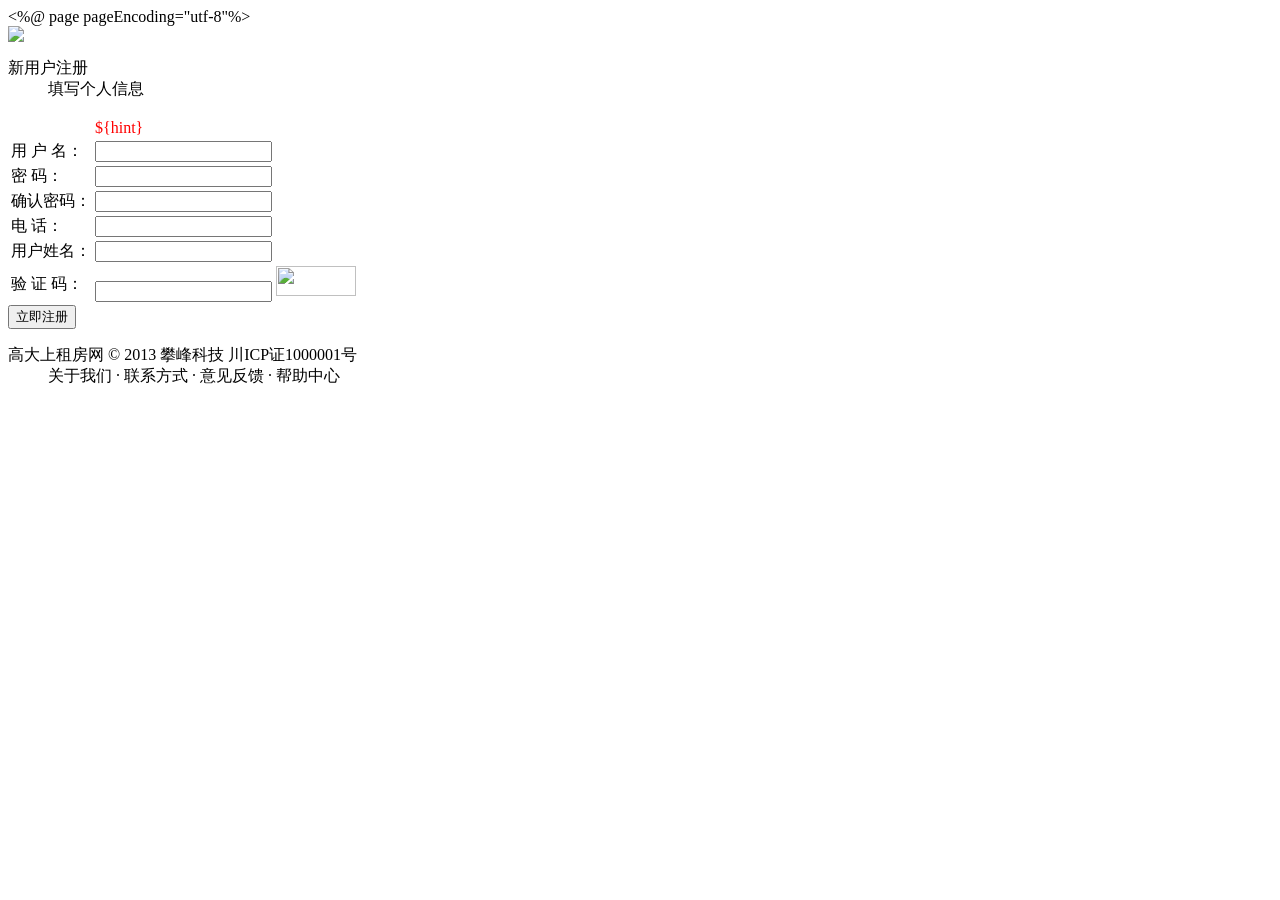
==== sofang/src/main/webapp/WEB-INF/templates/register.html @ 948457e4 "updatedemo" ====
﻿<%@ page pageEncoding="utf-8"%>
<!DOCTYPE html>
<html>
	<head>
		<meta charset="utf-8">
		<title>高大上租房网 - 用户注册</title>
		<link type="text/css" rel="stylesheet" href="css/style.css">
	</head>
	<body>
		<div id="header" class="wrap">
			<div id="logo">
				<img src="images/logo.png" />
			</div>
		</div>
		<div id="regLogin" class="wrap">
			<div class="dialog">
				<dl class="clearfix">
					<dt>新用户注册</dt>
					<dd class="past">填写个人信息</dd>
				</dl>
				<div class="box">
					<form action="reg.do" method="post">
						<div class="infos">
							<table class="field">
								<tr>
									<td>&nbsp;</td>
									<td style="color: red">${hint}</td>
								</tr>
								<tr>
									<td class="field">用 户 名：</td>
									<td>
										<input id="username" type="text" class="text" name="username"> 
										<span id="isValid"></span>
									</td>
								</tr>
								<tr>
									<td class="field">密 码：</td>
									<td><input type="password" class="text" name="password"></td>
								</tr>
								<tr>
									<td class="field">确认密码：</td>
									<td><input type="password" class="text" name="repassword"></td>
								</tr>
								<tr>
									<td class="field">电 话：</td>
									<td><input type="text" class="text" name="tel"></td>
								</tr>
								<tr>
									<td class="field">用户姓名：</td>
									<td><input type="text" class="text" name="realname"></td>
								</tr>
								<tr>
									<td class="field">验 证 码：</td>
									<td>
										<input type="text" class="text" name="code"> 
										<img id="code" src="" width="80" height="30">
									</td>
								</tr>
							</table>
							<div class="buttons">
								<input type="submit" name="submit" value="立即注册" />
							</div>
						</div>
					</form>
				</div>
			</div>
		</div>
		<div id="footer" class="wrap">
			<dl>
				<dt>高大上租房网 &copy; 2013 攀峰科技 川ICP证1000001号</dt>
				<dd>关于我们 · 联系方式 · 意见反馈 · 帮助中心</dd>
			</dl>
		</div>
		<script type="text/javascript" src="js/jquery-1.11.1.min.js"></script>
		<script type="text/javascript">
			$('#username').on('blur', function() {
				var username = $(this).val();
				$.ajax({
					url: 'check.do',
					data: { 'username': username },
					success: function(data) {
						if (data.indexOf('used') >= 0) {
							showErrorHint();
						} else {
							showCorrectHint();
						}
					}
				});
			});
	
			function showErrorHint() {
				$('#isValid').text('X').css('color', 'red');
			}
	
			function showCorrectHint() {
				$('#isValid').text('√').css('color', 'green');
			}
		</script>
	</body>
</html>
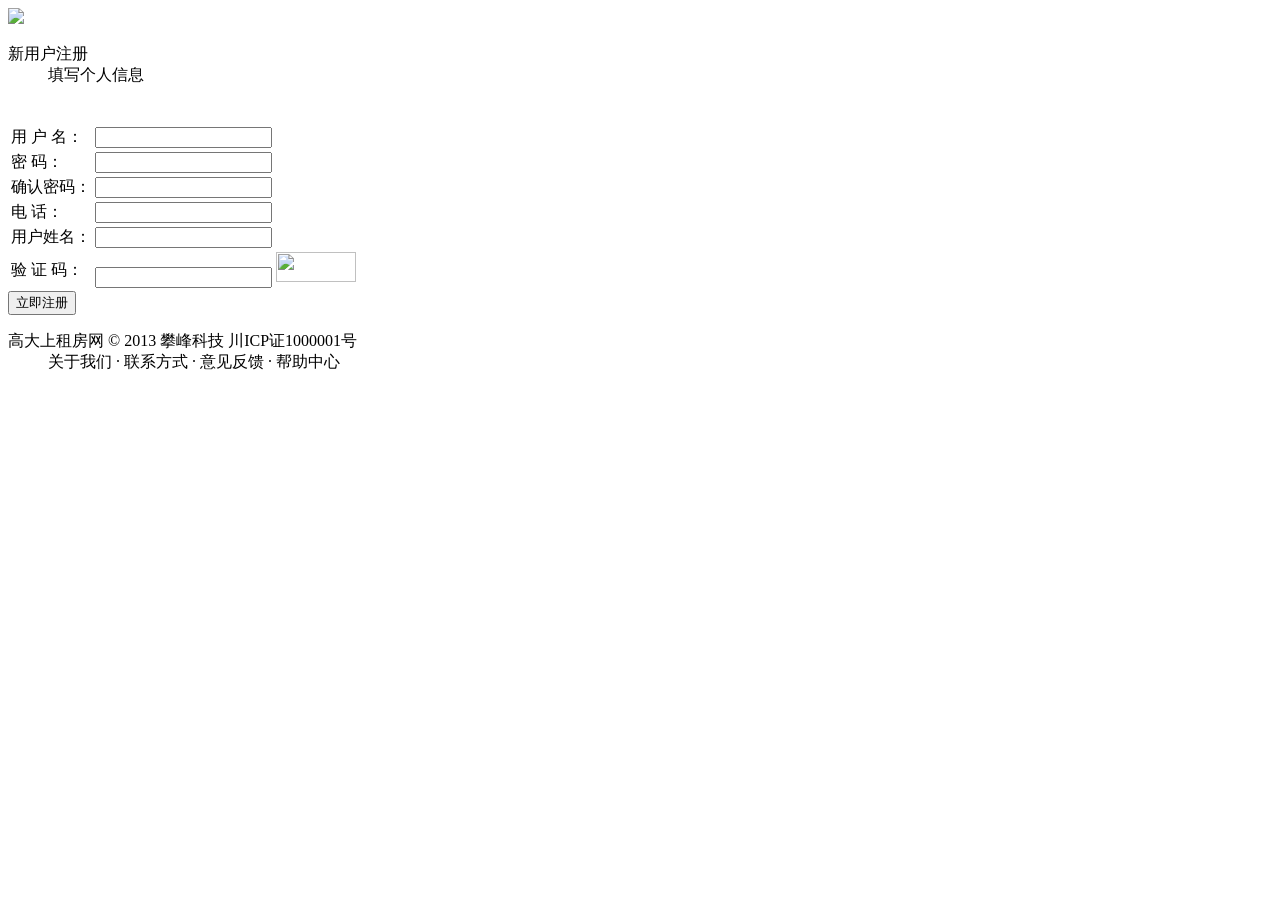
==== commit b44a4edb: "updatedemo" ====
--- a/sofang/src/main/webapp/WEB-INF/templates/register.html
+++ b/sofang/src/main/webapp/WEB-INF/templates/register.html
@@ -1,6 +1,5 @@
-﻿<%@ page pageEncoding="utf-8"%>
-<!DOCTYPE html>
-<html>
+﻿<!DOCTYPE html>
+<html xmlns:th="http://www.thymeleaf.org">
 	<head>
 		<meta charset="utf-8">
 		<title>高大上租房网 - 用户注册</title>
@@ -19,23 +18,23 @@
 					<dd class="past">填写个人信息</dd>
 				</dl>
 				<div class="box">
-					<form action="reg.do" method="post">
+					<form action="#" th:action="@{/register}" th:object="${user}" method="post">
 						<div class="infos">
 							<table class="field">
 								<tr>
 									<td>&nbsp;</td>
-									<td style="color: red">${hint}</td>
+									<td style="color: red" th:text="${hint}"></td>
 								</tr>
 								<tr>
 									<td class="field">用 户 名：</td>
 									<td>
-										<input id="username" type="text" class="text" name="username"> 
+										<input th:field="*{username}"  type="text" class="text" > 
 										<span id="isValid"></span>
 									</td>
 								</tr>
 								<tr>
 									<td class="field">密 码：</td>
-									<td><input type="password" class="text" name="password"></td>
+									<td><input th:field="*{password}" type="password" class="text" ></td>
 								</tr>
 								<tr>
 									<td class="field">确认密码：</td>
@@ -43,17 +42,17 @@
 								</tr>
 								<tr>
 									<td class="field">电 话：</td>
-									<td><input type="text" class="text" name="tel"></td>
+									<td><input th:field="*{tel}" type="text" class="text" ></td>
 								</tr>
 								<tr>
 									<td class="field">用户姓名：</td>
-									<td><input type="text" class="text" name="realname"></td>
+									<td><input th:field="*{realname}" type="text" class="text" name="realname"></td>
 								</tr>
 								<tr>
 									<td class="field">验 证 码：</td>
 									<td>
 										<input type="text" class="text" name="code"> 
-										<img id="code" src="" width="80" height="30">
+										<img id="code" src="code" width="80" height="30">
 									</td>
 								</tr>
 							</table>
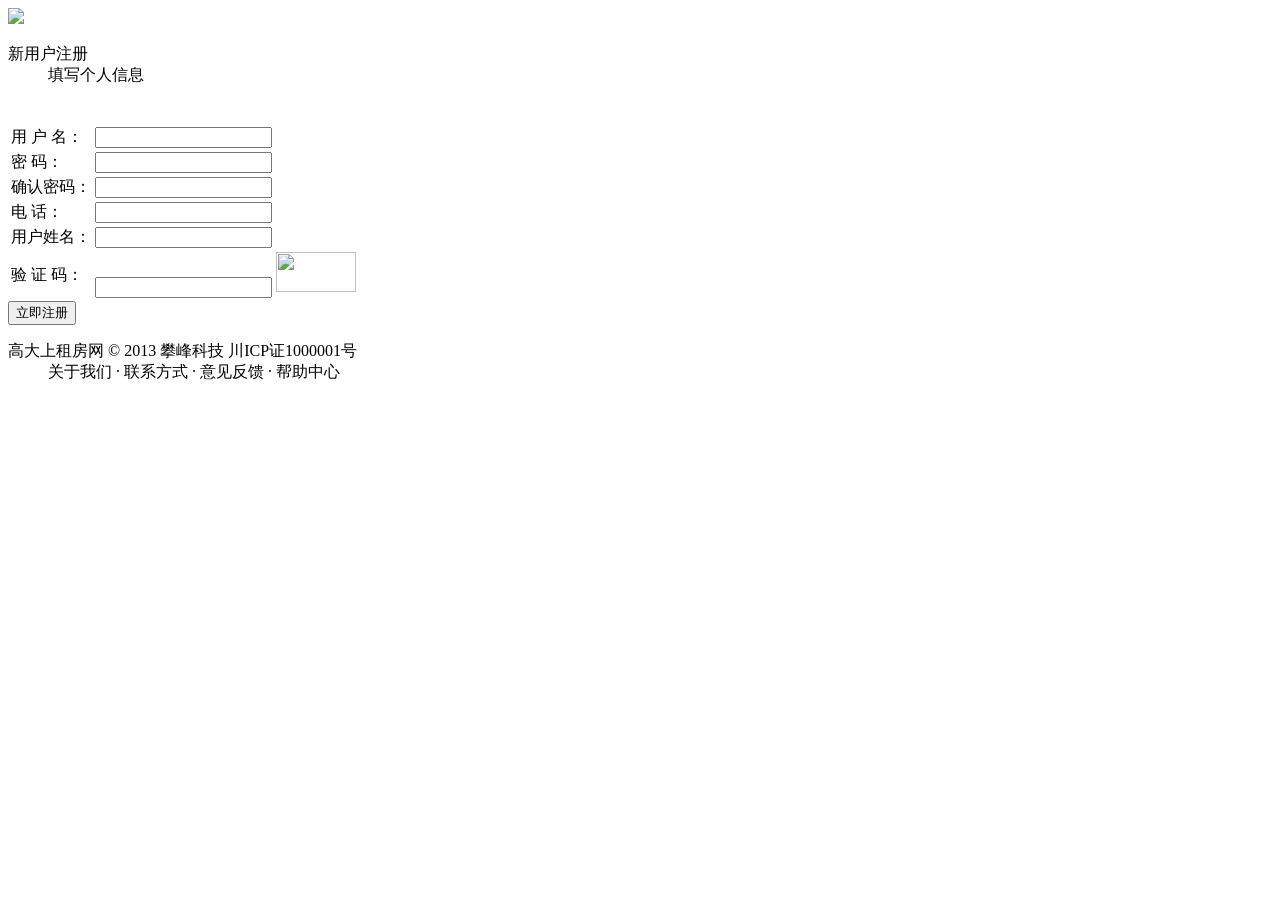
==== commit 73f24680: "update" ====
--- a/sofang/src/main/webapp/WEB-INF/templates/register.html
+++ b/sofang/src/main/webapp/WEB-INF/templates/register.html
@@ -1,100 +1,90 @@
 ﻿<!DOCTYPE html>
 <html xmlns:th="http://www.thymeleaf.org">
-	<head>
-		<meta charset="utf-8">
-		<title>高大上租房网 - 用户注册</title>
-		<link type="text/css" rel="stylesheet" href="css/style.css">
-	</head>
-	<body>
-		<div id="header" class="wrap">
-			<div id="logo">
-				<img src="images/logo.png" />
+<head>
+<meta charset="utf-8">
+<title>高大上租房网 - 用户注册</title>
+<link type="text/css" rel="stylesheet" href="css/style.css">
+</head>
+<body>
+	<div id="header" class="wrap">
+		<div id="logo">
+			<img src="images/logo.png" />
+		</div>
+	</div>
+	<div id="regLogin" class="wrap">
+		<div class="dialog">
+			<dl class="clearfix">
+				<dt>新用户注册</dt>
+				<dd class="past">填写个人信息</dd>
+			</dl>
+			<div class="box">
+				<form action="#" th:action="@{/reg}" th:object="${user}"
+					method="post">
+					<div class="infos">
+						<table class="field">
+							<tr>
+								<td>&nbsp;</td>
+								<td style="color: red" id="hint" th:text="${hint}"></td>
+							</tr>
+							<tr>
+								<td class="field">用 户 名：</td>
+								<td><input th:field="*{username}" type="text" class="text">
+									<span id="isValid"></span></td>
+							</tr>
+							<tr>
+								<td class="field">密 码：</td>
+								<td><input th:field="*{password}" type="password"
+									class="text"></td>
+							</tr>
+							<tr>
+								<td class="field">确认密码：</td>
+								<td><input type="password" class="text" name="repassword" id="repassword"><span id="sp1"></span></td>
+							</tr>
+							<tr>
+								<td class="field">电 话：</td>
+								<td><input th:field="*{tel}" type="text" class="text"></td>
+							</tr>
+							<tr>
+								<td class="field">用户姓名：</td>
+								<td><input th:field="*{realname}" type="text" class="text"
+									name="realname"></td>
+							</tr>
+							<tr>
+								<td class="field">验 证 码：</td>
+								<td><input type="text" class="text" name="code"> <img
+									id="code" src="code" width="80" height="40"></td>
+							</tr>
+						</table>
+						<div class="buttons">
+							<input type="submit" name="submit" value="立即注册" />
+						</div>
+					</div>
+				</form>
 			</div>
 		</div>
-		<div id="regLogin" class="wrap">
-			<div class="dialog">
-				<dl class="clearfix">
-					<dt>新用户注册</dt>
-					<dd class="past">填写个人信息</dd>
-				</dl>
-				<div class="box">
-					<form action="#" th:action="@{/register}" th:object="${user}" method="post">
-						<div class="infos">
-							<table class="field">
-								<tr>
-									<td>&nbsp;</td>
-									<td style="color: red" th:text="${hint}"></td>
-								</tr>
-								<tr>
-									<td class="field">用 户 名：</td>
-									<td>
-										<input th:field="*{username}"  type="text" class="text" > 
-										<span id="isValid"></span>
-									</td>
-								</tr>
-								<tr>
-									<td class="field">密 码：</td>
-									<td><input th:field="*{password}" type="password" class="text" ></td>
-								</tr>
-								<tr>
-									<td class="field">确认密码：</td>
-									<td><input type="password" class="text" name="repassword"></td>
-								</tr>
-								<tr>
-									<td class="field">电 话：</td>
-									<td><input th:field="*{tel}" type="text" class="text" ></td>
-								</tr>
-								<tr>
-									<td class="field">用户姓名：</td>
-									<td><input th:field="*{realname}" type="text" class="text" name="realname"></td>
-								</tr>
-								<tr>
-									<td class="field">验 证 码：</td>
-									<td>
-										<input type="text" class="text" name="code"> 
-										<img id="code" src="code" width="80" height="30">
-									</td>
-								</tr>
-							</table>
-							<div class="buttons">
-								<input type="submit" name="submit" value="立即注册" />
-							</div>
-						</div>
-					</form>
-				</div>
-			</div>
-		</div>
-		<div id="footer" class="wrap">
-			<dl>
-				<dt>高大上租房网 &copy; 2013 攀峰科技 川ICP证1000001号</dt>
-				<dd>关于我们 · 联系方式 · 意见反馈 · 帮助中心</dd>
-			</dl>
-		</div>
-		<script type="text/javascript" src="js/jquery-1.11.1.min.js"></script>
-		<script type="text/javascript">
-			$('#username').on('blur', function() {
-				var username = $(this).val();
-				$.ajax({
-					url: 'check.do',
-					data: { 'username': username },
-					success: function(data) {
-						if (data.indexOf('used') >= 0) {
-							showErrorHint();
-						} else {
-							showCorrectHint();
-						}
-					}
-				});
-			});
-	
-			function showErrorHint() {
-				$('#isValid').text('X').css('color', 'red');
+	</div>
+	<div id="footer" class="wrap">
+		<dl>
+			<dt>高大上租房网 &copy; 2013 攀峰科技 川ICP证1000001号</dt>
+			<dd>关于我们 · 联系方式 · 意见反馈 · 帮助中心</dd>
+		</dl>
+	</div>
+	<script type="text/javascript" src="js/jquery-1.11.1.min.js"></script>
+	<script type="text/javascript">
+		$('#code').on('click', function() {
+			$(this).attr('src', 'code?' + Math.random());
+		});
+		$('#repassword').on('blur', function() {
+			var repassword = $('#repassword').val();
+			var password =$('#password').val();
+			if(repassword==password){
+				$('#sp1').html("输入正确").css("color","green");
+			}else{
+				$('#sp1').html("输入有误").css("color","red");
 			}
-	
-			function showCorrectHint() {
-				$('#isValid').text('√').css('color', 'green');
-			}
-		</script>
-	</body>
+		});
+
+	</script>
+</body>
 </html>
 
